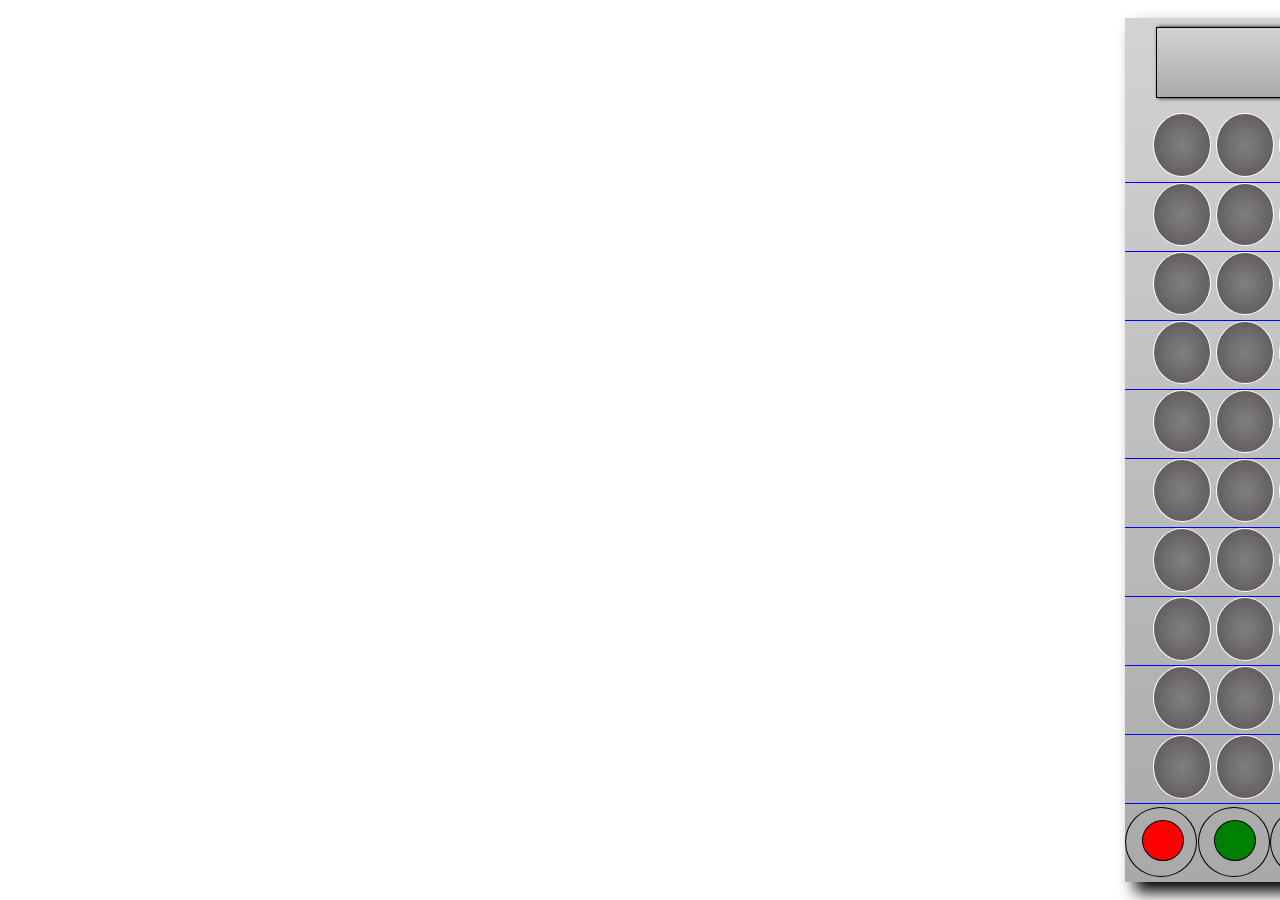
==== frontend/Mastermind/mastermind.html @ 0cce99cd "Add files via upload" ====
<!DOCTYPE html>
<html>
  <head>
    <meta charset="utf-8">
    <link rel="stylesheet" href="mastermind.css">
    <title>Mastermind</title>
  </head>
  <div class="modal1">
    <div class="modal-message">
      <h2>You Won!!</h2>
    </div>
  </div>
  <div class="modal2">
    <div class="modal-message">
      <h2>You Lost!</h2>
      <p id="loss"></p>
      <p id="loss1"></p>
    </div>
  </div>
  <body>
    <div class="board">
      <div class="answer-container flexer">
        <div class="answer-box">
          <div class="answer"></div>
        </div>
        <div class="button-container">
          <div class="submit-btn">
            <h3 class="text">SUBMIT</h3>
          </div>
        </div>
      </div>
      <div class="guess-container">
        <div class="guess-row flexer">
          <div class="guess-pegs flexer">
            <div class="guess-peg"></div>
            <div class="guess-peg"></div>
            <div class="guess-peg"></div>
            <div class="guess-peg"></div>
          </div>
          <div class="grade-pegs flexer">
            <div class="grade-peg"></div>
            <div class="grade-peg"></div>
            <div class="grade-peg"></div>
            <div class="grade-peg"></div>
          </div>
        </div>
        <div class="guess-row flexer">
          <div class="guess-pegs flexer">
            <div class="guess-peg"></div>
            <div class="guess-peg"></div>
            <div class="guess-peg"></div>
            <div class="guess-peg"></div>
          </div>
          <div class="grade-pegs flexer">
            <div class="grade-peg"></div>
            <div class="grade-peg"></div>
            <div class="grade-peg"></div>
            <div class="grade-peg"></div>
          </div>
        </div>
        <div class="guess-row flexer">
          <div class="guess-pegs flexer">
            <div class="guess-peg"></div>
            <div class="guess-peg"></div>
            <div class="guess-peg"></div>
            <div class="guess-peg"></div>
          </div>
          <div class="grade-pegs flexer">
            <div class="grade-peg"></div>
            <div class="grade-peg"></div>
            <div class="grade-peg"></div>
            <div class="grade-peg"></div>
          </div>
        </div>
        <div class="guess-row flexer">
          <div class="guess-pegs flexer">
            <div class="guess-peg"></div>
            <div class="guess-peg"></div>
            <div class="guess-peg"></div>
            <div class="guess-peg"></div>
          </div>
          <div class="grade-pegs flexer">
            <div class="grade-peg"></div>
            <div class="grade-peg"></div>
            <div class="grade-peg"></div>
            <div class="grade-peg"></div>
          </div>
        </div>
        <div class="guess-row flexer">
          <div class="guess-pegs flexer">
            <div class="guess-peg"></div>
            <div class="guess-peg"></div>
            <div class="guess-peg"></div>
            <div class="guess-peg"></div>
          </div>
          <div class="grade-pegs flexer">
            <div class="grade-peg"></div>
            <div class="grade-peg"></div>
            <div class="grade-peg"></div>
            <div class="grade-peg"></div>
          </div>
        </div>
        <div class="guess-row flexer">
          <div class="guess-pegs flexer">
            <div class="guess-peg"></div>
            <div class="guess-peg"></div>
            <div class="guess-peg"></div>
            <div class="guess-peg"></div>
          </div>
          <div class="grade-pegs flexer">
            <div class="grade-peg"></div>
            <div class="grade-peg"></div>
            <div class="grade-peg"></div>
            <div class="grade-peg"></div>
          </div>
        </div>
        <div class="guess-row flexer">
          <div class="guess-pegs flexer">
            <div class="guess-peg"></div>
            <div class="guess-peg"></div>
            <div class="guess-peg"></div>
            <div class="guess-peg"></div>
          </div>
          <div class="grade-pegs flexer">
            <div class="grade-peg"></div>
            <div class="grade-peg"></div>
            <div class="grade-peg"></div>
            <div class="grade-peg"></div>
          </div>
        </div>
        <div class="guess-row flexer">
          <div class="guess-pegs flexer">
            <div class="guess-peg"></div>
            <div class="guess-peg"></div>
            <div class="guess-peg"></div>
            <div class="guess-peg"></div>
          </div>
          <div class="grade-pegs flexer">
            <div class="grade-peg"></div>
            <div class="grade-peg"></div>
            <div class="grade-peg"></div>
            <div class="grade-peg"></div>
          </div>
        </div>
        <div class="guess-row flexer">
          <div class="guess-pegs flexer">
            <div class="guess-peg"></div>
            <div class="guess-peg"></div>
            <div class="guess-peg"></div>
            <div class="guess-peg"></div>
          </div>
          <div class="grade-pegs flexer">
            <div class="grade-peg"></div>
            <div class="grade-peg"></div>
            <div class="grade-peg"></div>
            <div class="grade-peg"></div>
          </div>
        </div>
        <div class="guess-row flexer">
          <div class="guess-pegs flexer">
            <div class="guess-peg active"></div>
            <div class="guess-peg active"></div>
            <div class="guess-peg active"></div>
            <div class="guess-peg active"></div>
          </div>
          <div class="grade-pegs flexer first-grade">
            <div class="grade-peg"></div>
            <div class="grade-peg"></div>
            <div class="grade-peg"></div>
            <div class="grade-peg"></div>
          </div>
        </div>
      </div>
      <div class="selection-container flexer">
        <div class="selector-outer">
          <div class="selector-inner red">
          </div>
        </div>
        <div class="selector-outer">
          <div class="selector-inner green">
          </div>
        </div>
        <div class="selector-outer">
          <div class="selector-inner yellow">
          </div>
        </div>
        <div class="selector-outer">
          <div class="selector-inner black">
          </div>
        </div>
        <div class="selector-outer">
          <div class="selector-inner white">
          </div>
        </div>
        <div class="selector-outer">
          <div class="selector-inner purple">
          </div>
        </div>
      </div>
    </div>
    <script src="https://ajax.aspnetcdn.com/ajax/jQuery/jquery-3.2.1.min.js"></script>
    <script type="text/javascript" src="mastermind.js"></script>
  </body>
</html>
---- frontend/Mastermind/mastermind.css ----
body {
  margin: 0;
  padding: 0;
  background-image: url("untitled.jpg");
  background-position: left top;
}

.flexer {
  display: flex;
}

.modal1 {
  position: absolute;
  top: 0;
  left: 0;
  width: 100%;
  height: 100vh;
  background-color: rgba(255, 255, 255, 0.5);
  text-align: center;
  display:none;
}
.modal2 {
  position: absolute;
  top: 0;
  left: 0;
  width: 100%;
  height: 100vh;
  background-color: rgba(255, 255, 255, 0.5);
  text-align: center;
  display:none;
}

.modal-message {
  width: 40%;
  margin: 30% auto;
}

.board {
  width: 30%;
  min-width: 450px;
  height: 96vh;
  margin-left: 125vh;
  margin-top: 2vh;
  background-image: linear-gradient(lightgray,darkgray);
  box-shadow: 10px 10px 15px black;
  float:left;
}

/******  answer-container  ******/
.answer-container {
  width: 100%;
  height: 10%;
  padding-top: 2%;
}

.answer-box {
  width: 70%;
  height: 100%;
}

.answer {
  width: 80%;
  height: 80%;
  border: 1px solid black;
  margin: 0 auto;
  background: linear-gradient(lightgray,darkgray);
  box-shadow: 2px 0px 4px black;
}

.button-container {
  width: 30%;
  height: 100%;
}

.submit-btn {
  width: 80%;
  height: 80%;
  background: linear-gradient(lightgray,darkgray);
  margin: auto;
  text-align: center;
  line-height: 200%;
  box-shadow: 2px 2px 4px black;
}

.text {
  margin: 0 auto;
}

/******  guess-container  ******/
.guess-container {
  width: 100%;
  height: 80%;
}

.guess-row {
  box-sizing: border-box;
  height: 10%;
  width: 100%;
  border-bottom:1px solid #0000ff;
}

.guess-pegs {
  height: 95%;
  width: 70%;
  padding: 0 5%;
}

.guess-peg {
  width: 23%;
  height: 95%;
  border: 1px solid white;
  border-radius: 50%;
  margin-left: 2%;
  background:radial-gradient(gray,#595252);
}

.grade-pegs {
  height: 95%;
  width: 30%;
  flex-wrap: wrap;
  padding: 0 5%;
}

.grade-peg {
  box-sizing: border-box;
  width: 30%;
  height: 47.5%;
  border: 1px solid black;
  margin-left: 5%;
  border-radius: 50%;
  background: black;
}

/******  selection-container  ******/
.selection-container {
  width: 100%;
  height: 10%;
  padding-top: 2px;
}

.selector-outer {
  box-sizing: border-box;
  width: 16%;
  height: 82%;
  border-radius: 50%;
  margin: 0 .25px;
  border: 1px solid black;
}

.selector-outer:hover {
  border: 1px solid white;
}

.selector-inner {
  box-sizing: border-box;
  width: 60%;
  height: 60%;
  border-radius: 50%;
  border: 1px solid black;
  margin: 18% 18% 22% 22%;
}

.selector-inner:hover {
  border: 1px solid white;
}

.red {
  background-color: red;
}
 .green {
   background-color: green;
 }

 .yellow {
   background-color: yellow;
 }

 .black {
   background-color: black;
 }

 .white {
   background-color: white;
 }

 .purple {
   background-color: purple;
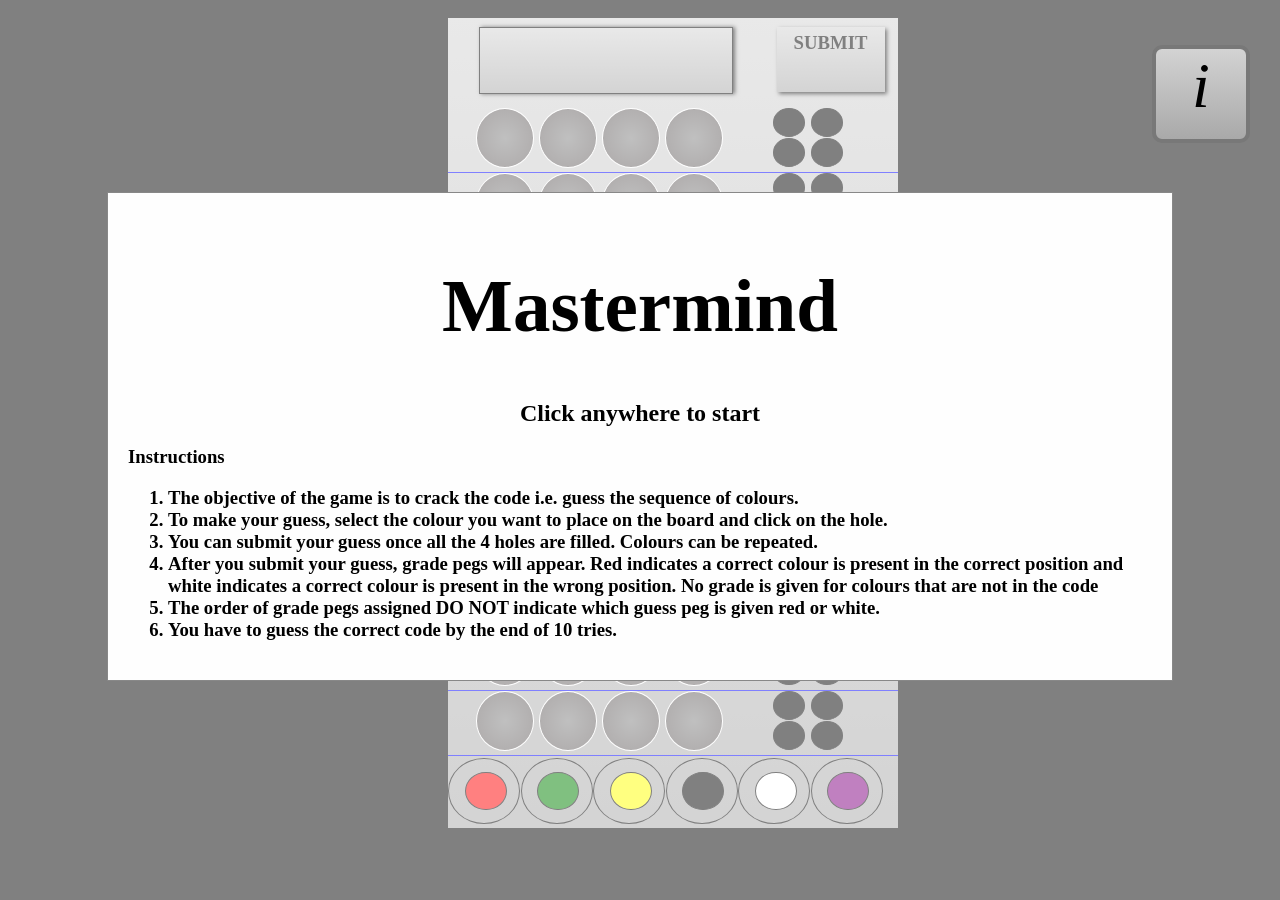
==== commit 73efc58f: "Add files via upload" ====
--- a/frontend/Mastermind/mastermind.html
+++ b/frontend/Mastermind/mastermind.html
@@ -5,6 +5,7 @@
     <link rel="stylesheet" href="mastermind.css">
     <title>Mastermind</title>
   </head>
+
   <div class="modal1">
     <div class="modal-message">
       <h2>You Won!!</h2>
@@ -17,7 +18,41 @@
       <p id="loss1"></p>
     </div>
   </div>
+  <div id="modal" >
+    <div class="modal-message">
+      <h2>
+      <ol>
+          <li>The objective of the game is to crack the code i.e. guess the sequence of colours.</li>
+          <li>To make your guess, select the colour you want to place on the board and click on the hole.</li>
+          <li>You can submit your guess once all the 4 holes are filled. Colours can be repeated.</li>
+          <li>After you submit your guess, grade pegs will appear. Red indicates a correct colour is present in the correct position and white indicates a correct colour is present in the wrong position. No grade is given for colours that are not in the code</li>
+          <li>The order of grade pegs assigned DO NOT indicate which guess peg is given red or white.</li>
+          <li>You have to guess the correct code by the end of 10 tries.</li>
+      </ol>
+      </h2>
+    </div>
+  </div>
+  <div id="modal-start" >
+    <div class="modal-message">
+      <h1 style="font-size:75px"><center>Mastermind</h1>
+      <h2><center>Click anywhere to start</h2>
+      <h3>
+        Instructions
+        <ol>
+            <li>The objective of the game is to crack the code i.e. guess the sequence of colours.</li>
+            <li>To make your guess, select the colour you want to place on the board and click on the hole.</li>
+            <li>You can submit your guess once all the 4 holes are filled. Colours can be repeated.</li>
+            <li>After you submit your guess, grade pegs will appear. Red indicates a correct colour is present in the correct position and white indicates a correct colour is present in the wrong position. No grade is given for colours that are not in the code</li>
+            <li>The order of grade pegs assigned DO NOT indicate which guess peg is given red or white.</li>
+            <li>You have to guess the correct code by the end of 10 tries.</li>
+        </ol>
+      </h3>
+    </div>
+  </div>
   <body>
+    <script src="https://ajax.aspnetcdn.com/ajax/jQuery/jquery-3.2.1.min.js"></script>
+    <script type="text/javascript" src="mastermind.js"></script>
+    <p id="info"><em>i</em></p>
     <div class="board">
       <div class="answer-container flexer">
         <div class="answer-box">
@@ -198,7 +233,6 @@
         </div>
       </div>
     </div>
-    <script src="https://ajax.aspnetcdn.com/ajax/jQuery/jquery-3.2.1.min.js"></script>
-    <script type="text/javascript" src="mastermind.js"></script>
+
   </body>
 </html>
--- a/frontend/Mastermind/mastermind.css
+++ b/frontend/Mastermind/mastermind.css
@@ -1,8 +1,9 @@
 body {
   margin: 0;
   padding: 0;
-  background-image: url("untitled.jpg");
+  background-color: black;
   background-position: left top;
+  background-size: auto;
 }
 
 .flexer {
@@ -29,17 +30,41 @@
   text-align: center;
   display:none;
 }
+#modal{
+  position: absolute;
+  margin-top: 0;
+  left: 0;
+  width: 100%;
+  height: 100%;
+  background-color: rgba(255, 255, 255, 0.5);
+  visibility: hidden;
+  overflow: auto;
+}
+
+#modal-start{
+  position: absolute;
+  margin-top: 0;
+  left: 0;
+  width: 100%;
+  height: 100%;
+  background-color: rgba(255, 255, 255, 0.5);
+  visibility: visible;
+  overflow: auto;
+}
 
 .modal-message {
-  width: 40%;
-  margin: 30% auto;
+  background-color: #fefefe;
+  margin: 15% auto;
+  padding: 20px;
+  border: 1px solid #888;
+  width: 80%;
 }
 
 .board {
   width: 30%;
   min-width: 450px;
-  height: 96vh;
-  margin-left: 125vh;
+  height: 90vh;
+  margin-left: 35%;
   margin-top: 2vh;
   background-image: linear-gradient(lightgray,darkgray);
   box-shadow: 10px 10px 15px black;
@@ -185,3 +210,29 @@
 
  .purple {
    background-color: purple;
+ }
+
+#button {
+       width: 8em;
+       border: 2px solid red;
+       border-radius: 5px;
+       background: linear-gradient(lightgray,darkgray);
+       text-align: center;
+   }
+
+   #info{
+     position: absolute;
+     font-size: 4em;
+     top: 5vh;
+     left: 90vw;
+     outline:none;
+     background: linear-gradient(lightgray,darkgray);
+     border-radius:10px;
+     height: 10vh;
+     width: 10vh;
+     cursor: pointer;
+     font-family: Georgia, 'Times New Roman', Times, serif ;
+     border:4px solid rgb(120, 120, 120);
+     text-align: center;
+     margin:auto;
+   }
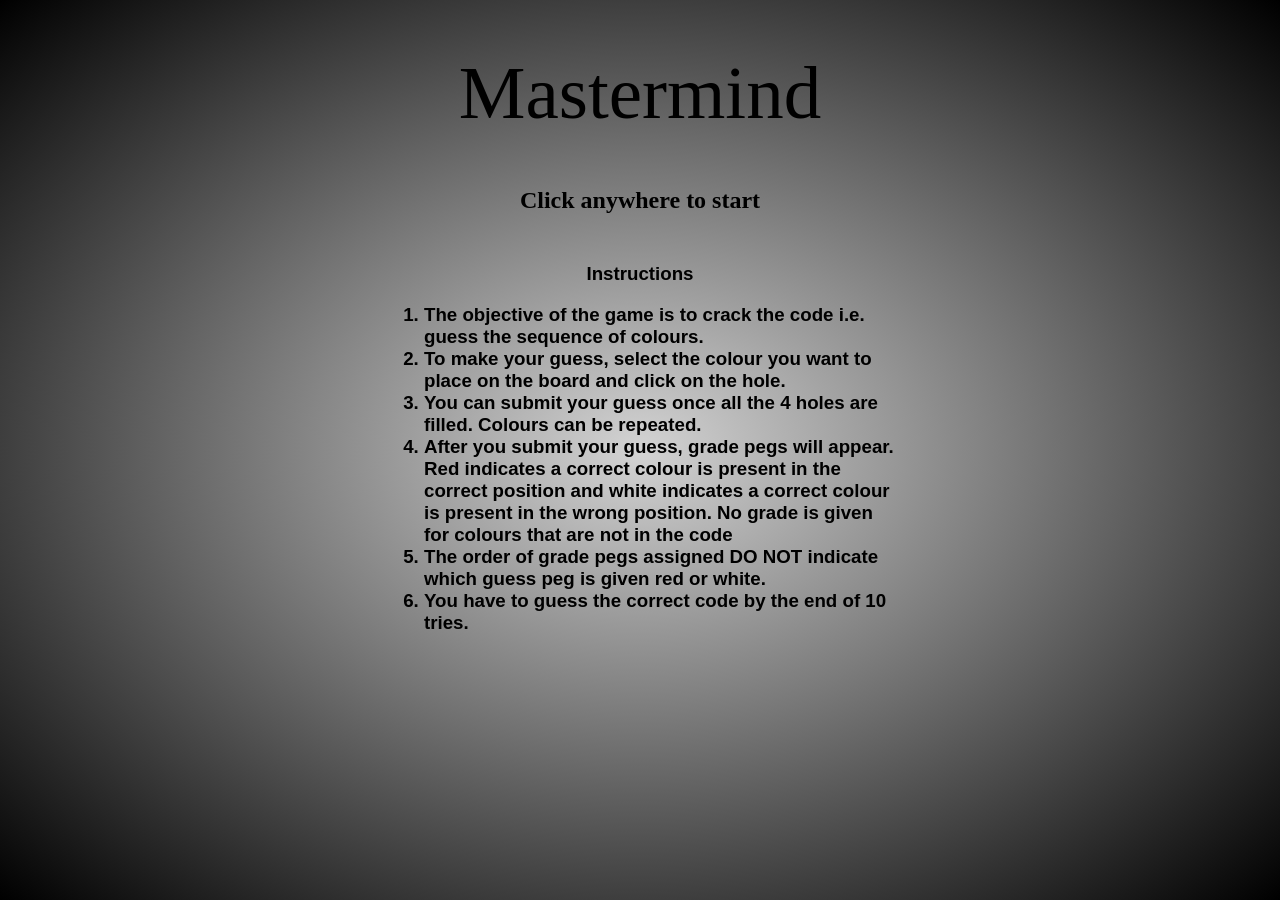
==== commit 47d2efe0: "Add files via upload" ====
--- a/frontend/Mastermind/mastermind.html
+++ b/frontend/Mastermind/mastermind.html
@@ -33,11 +33,11 @@
     </div>
   </div>
   <div id="modal-start" >
-    <div class="modal-message">
-      <h1 style="font-size:75px"><center>Mastermind</h1>
+
+      <h1 id='heading'><center>Mastermind</h1>
       <h2><center>Click anywhere to start</h2>
-      <h3>
-        Instructions
+      <h3 id='inst'>
+        <center>Instructions</center>
         <ol>
             <li>The objective of the game is to crack the code i.e. guess the sequence of colours.</li>
             <li>To make your guess, select the colour you want to place on the board and click on the hole.</li>
@@ -47,12 +47,13 @@
             <li>You have to guess the correct code by the end of 10 tries.</li>
         </ol>
       </h3>
-    </div>
+
   </div>
   <body>
     <script src="https://ajax.aspnetcdn.com/ajax/jQuery/jquery-3.2.1.min.js"></script>
     <script type="text/javascript" src="mastermind.js"></script>
     <p id="info"><em>i</em></p>
+    <p id="clock"></p>
     <div class="board">
       <div class="answer-container flexer">
         <div class="answer-box">
--- a/frontend/Mastermind/mastermind.css
+++ b/frontend/Mastermind/mastermind.css
@@ -1,7 +1,7 @@
 body {
   margin: 0;
   padding: 0;
-  background-color: black;
+  background-image:radial-gradient(lightgray,black);
   background-position: left top;
   background-size: auto;
 }
@@ -47,9 +47,23 @@
   left: 0;
   width: 100%;
   height: 100%;
-  background-color: rgba(255, 255, 255, 0.5);
+  background-image:radial-gradient(lightgray,black);
   visibility: visible;
   overflow: auto;
+  font-style: normal;
+}
+
+#heading{
+  font-family: fantasy;
+  font-size: 75px;
+  font-weight: lighter;
+}
+
+#inst{
+  font-family: sans-serif;
+  padding-left: 30%;
+  padding-right: 30%;
+  padding-top: 30px;
 }
 
 .modal-message {
@@ -235,4 +249,23 @@
      border:4px solid rgb(120, 120, 120);
      text-align: center;
      margin:auto;
+     visibility: hidden;
    }
+
+   #clock{
+     position: absolute;
+     font-size: 4em;
+     top: 5vh;
+     left: 5vw;
+     outline:none;
+     background: linear-gradient(lightgray,darkgray);
+     border-radius:10px;
+     height: 10vh;
+     width: 25vh;
+     cursor: pointer;
+     font-family: Georgia, 'Times New Roman', Times, serif ;
+     border:4px solid rgb(120, 120, 120);
+     text-align: center;
+     margin:auto;
+     visibility: hidden;
+   }
